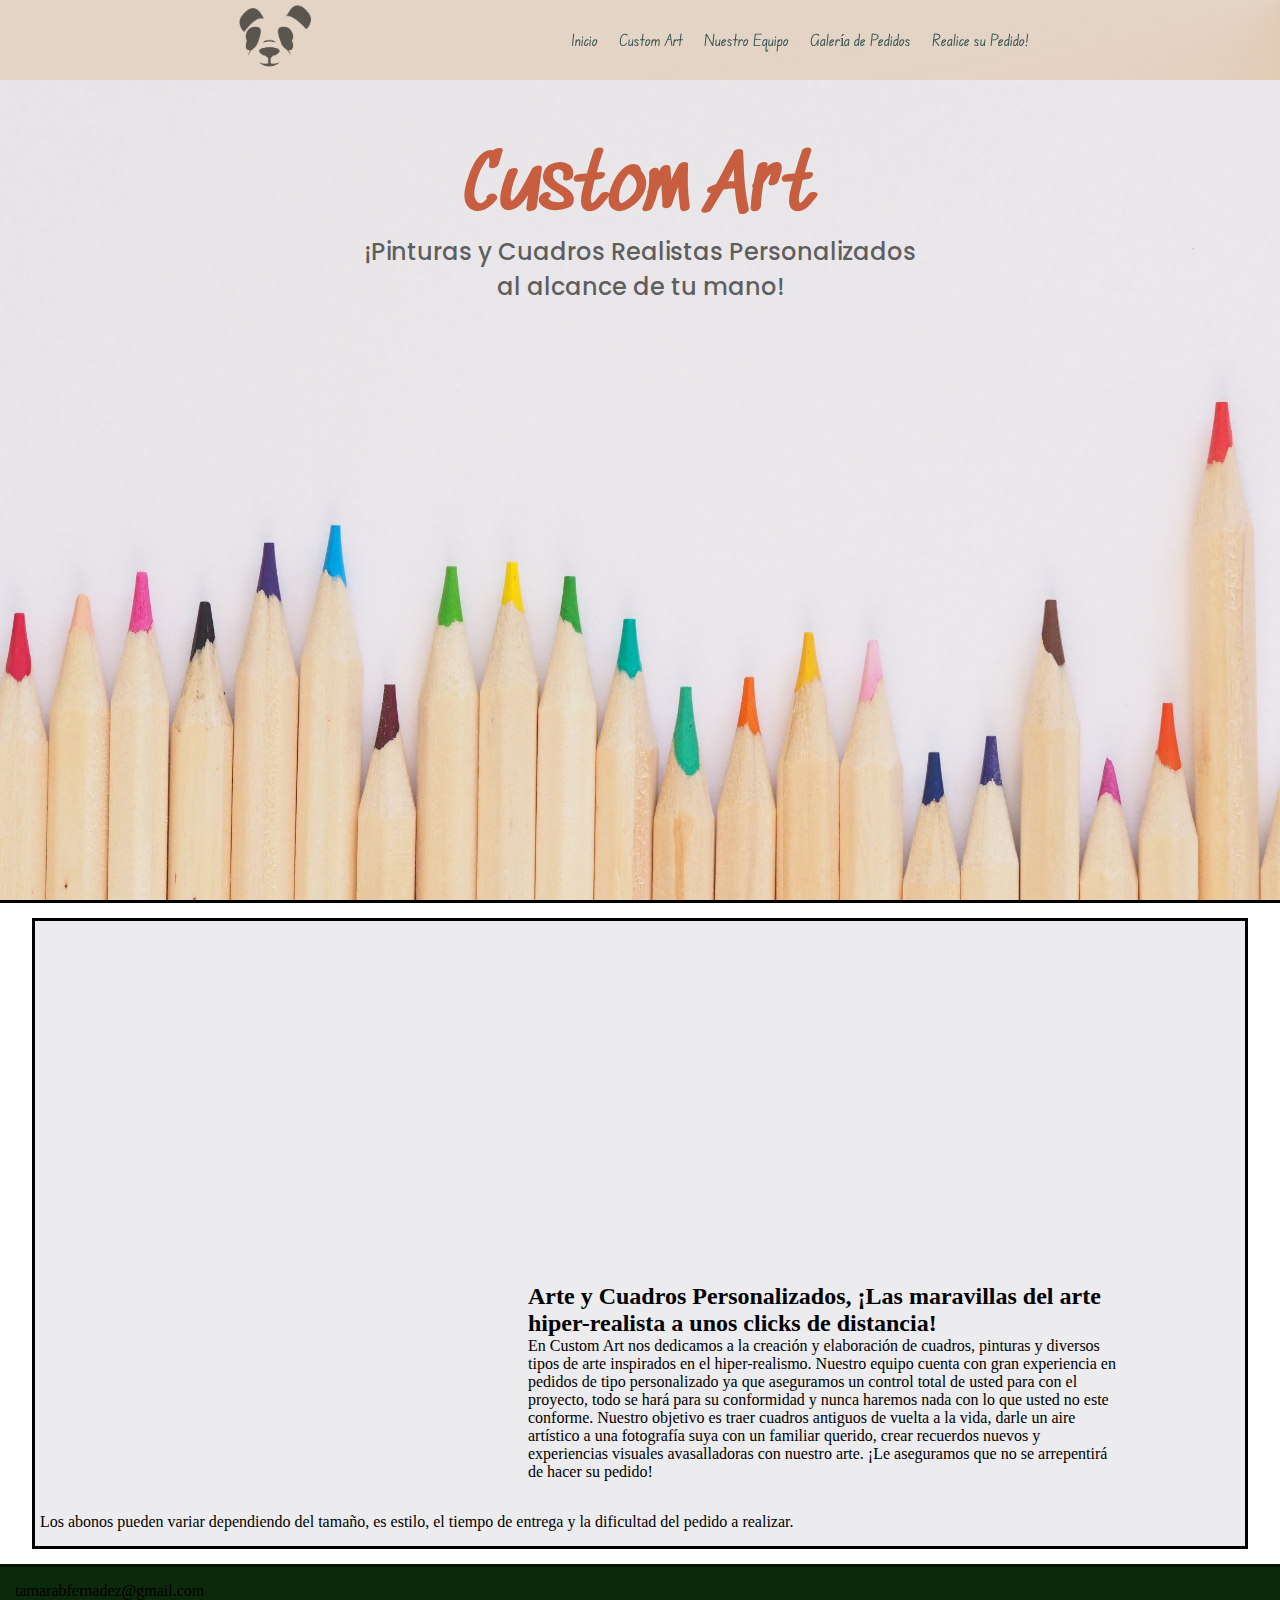
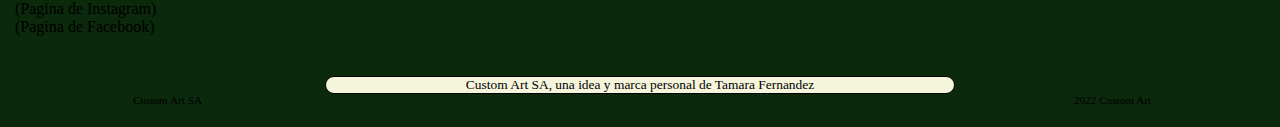
==== index.html @ 666359d5 "lorems reemplazados" ====
<!DOCTYPE html>
<html lang="es">
<head>
    <meta charset="UTF-8">
    <meta http-equiv="X-UA-Compatible" content="IE=edge">
    <meta name="viewport" content="width=device-width, initial-scale=1.0">
    <link href="https://unpkg.com/aos@2.3.1/dist/aos.css" rel="stylesheet">
    <link href="https://cdn.jsdelivr.net/npm/bootstrap@5.2.0/dist/css/bootstrap.min.css" rel="stylesheet" integrity="sha384-gH2yIJqKdNHPEq0n4Mqa/HGKIhSkIHeL5AyhkYV8i59U5AR6csBvApHHNl/vI1Bx" crossorigin="anonymous">
    <link rel="stylesheet" href="./css/style.css">
    <link rel="stylesheet" href="./css/styles.css">
    <link rel="preconnect" href="https://fonts.googleapis.com">
    <link rel="preconnect" href="https://fonts.gstatic.com" crossorigin>
    <link href="https://fonts.googleapis.com/css2?family=Edu+NSW+ACT+Foundation:wght@500;600;700&family=Permanent+Marker&family=Poppins:wght@200;300;400;500;600;700;900&family=Sedgwick+Ave&display=swap" rel="stylesheet">
    <title>Inicio | Custom Art Web</title>
</head>
<body>
    <header>
        <div class="logoHeader ">
            <img src="./img/Logo Custom Art Negro SIN LETRAS.png" alt="Custom Art Logo">       
        </div>
        <nav>
            <div class="navbar">
                <ul class="navbar__list">
                    <li class="navbar__list__item"><a class="navbar__list__item__link" href="./index.html">Inicio</a></li>
                    <li class="navbar__list__item"><a class="navbar__list__item__link" href="./pages/customart.htm">Custom Art</a></li>
                    <li class="navbar__list__item"><a class="navbar__list__item__link" href="./pages/equipo.html">Nuestro Equipo</a></li>
                    <li class="navbar__list__item"><a class="navbar__list__item__link" href="./pages/galeria.html">Galería de Pedidos</a></li>
                    <li class="navbar__list__item"><a class="navbar__list__item__link" href="./pages/pedido.html">Realice su Pedido!</a></li>
                </ul>
            </div>
        </nav>
    </header>
    <main class="container-fluid">
        <section class="seccionprimera row">
            <div class="seccionprimera__divh1 offset-2 col-8">
                <h1>Custom Art</h1>
            </div>
            <div class="seccionprimera__divh2 offset-2 col-8">
                <p>¡Pinturas y Cuadros Realistas Personalizados</p>
                <p class="seccionprimera__divh2__p2">al alcance de tu mano!</p>
            </div>
        </section>
        <section class="seccionsegunda">
            <div class="seccionsegunda__contenedor">
                <div class="seccionsegunda__contenedor__carrousel" data-aos="fade-up"
                data-aos-duration="3000">
                    <img src="./img/Tamara.jpg" alt="Carrusel próximamente">
                </div>
                <div class="seccionsegunda__contenedor__textoImagen">
                    <h2>Arte y Cuadros Personalizados, ¡Las maravillas del arte hiper-realista a unos clicks de distancia!</h2>
                    <p>En Custom Art nos dedicamos a la creación y elaboración de cuadros, pinturas y diversos tipos de arte inspirados en el hiper-realismo. Nuestro equipo cuenta con gran experiencia en pedidos de tipo personalizado ya que aseguramos un control total de usted para con el proyecto, todo se hará para su conformidad y nunca haremos nada con lo que usted no este conforme. Nuestro objetivo es traer cuadros antiguos de vuelta a la vida, darle un aire artístico a una fotografía suya con un familiar querido, crear recuerdos nuevos y experiencias visuales avasalladoras con nuestro arte. ¡Le aseguramos que no se arrepentirá de hacer su pedido!</p>
                </div>
                <div class="seccionsegunda__contenedor__textoinferior">
                    <p>Los abonos pueden variar dependiendo del tamaño, es estilo, el tiempo de entrega y la dificultad del pedido a realizar.</p>
                </div>
            </div>    
            </section>
    </main>
    <footer>
        <div class="redesociales">
            <ul class="redesociales__list">
                <li><a href=""><i></i></a>tamarabfernadez@gmail.com</li>
                <li><a href=""><i></i></a>(Pagina de Instagram)</li>
                <li><a href=""><i></i></a>(Pagina de Facebook)</li>
            </ul>
        </div>
        <div class="derechos">
            <div class="derechos__nombre"> <i></i><p>Custom Art SA</p></div>
            <div class="derechos__año"><p>2022 Custom Art</p></div>
            <div class="derechos__patente"><p>Custom Art SA, una idea y marca personal de Tamara Fernandez</p></div>
        </div>
    </footer>
    <script src="https://unpkg.com/aos@2.3.1/dist/aos.js"></script>
    <script>
        AOS.init();
    </script>
    <script src="https://cdn.jsdelivr.net/npm/bootstrap@5.2.0/dist/js/bootstrap.bundle.min.js" integrity="sha384-A3rJD856KowSb7dwlZdYEkO39Gagi7vIsF0jrRAoQmDKKtQBHUuLZ9AsSv4jD4Xa" crossorigin="anonymous"></script>
</body>
</html>
---- css/style.css ----
*{
    margin: 0px;
    padding-left: 0px;
    box-sizing: border-box;
    list-style: none;
}

.row{
    margin: 0px;
}

/* Propiedades del header */

header{
    position: fixed;
    display: flex;
    justify-content: space-evenly;
    align-items: center;
    top: 0px;
    background: conic-gradient(from 1.571rad at 100% 00%,rgba(217, 179, 132, 0.61),rgb(233, 231, 234));
    height: 70px;
    width: 100vw;
    z-index: 1000;
}

nav{
    height: 90px;
    width: 100vw;
}

.navbar{
    display: flex;
    justify-content: center;
    align-items: center;
    height: 100%;
    width: 100%;
}

.navbar__list{
    display: flex;
    width: 100vw;
    align-items: center;
    justify-content: space-evenly;
    padding-left: 0px;
}

.navbar__list__item{
    text-align: center;
    padding: 1px;
    width: 20%;
}


.navbar__list__item__link{
    text-decoration: none;
    color: darkslategray;
    font-family: 'Edu NSW ACT Foundation', cursive;
    font-size: 0.7rem;
    height: 100%;
    width: 100%;
}

.logoHeader{
    width: 90px;
    height: 70px;
    margin-right: 30px;
    margin-left: 20px;
    margin-top: 10px;
    margin-bottom: 10px;
    display: none;
}


.logoHeader img{
    display: none;
    margin-left: 5%;
    margin-right: 5%;
    width: 90%;
    height: 80%;
    margin-top: 5%;
    margin-bottom: 5%;
    object-fit: contain;
    opacity: 0.6;
}



                                                /* INICIO INDEX */



/* Propiedades del Main */

.container-fluid{
    padding: 0px;
}

.seccionprimera{
    background-image: url(../img/Lapiz.jpg);
    background-size: cover;
    background-attachment: fixed;
    height: 100vh;
    padding-top: 120px;
    align-content: flex-start;
}

.seccionprimera__divh1{
    align-self: flex-start;
    text-align: center;
    font-family: 'Sedgwick Ave', cursive;
    color: rgba(194, 79, 44, 0.9);
    padding-top: 5vh;
}

.seccionprimera__divh1 h1{
    font-size: 2rem;
}

.seccionprimera__divh2{
    text-align: center;
    font-family:'Poppins', sans-serif;
}

.seccionprimera__divh2 p{
    font-size: 0.7rem;
    font-weight: 500;
    color: rgb(0, 0, 0, 0.6);
    margin: 0px;
    align-self: end;
}

.seccionprimera__divh2__p2{
    align-self: start !important;
}

/* aqui termina la seccion de los lapices */

.seccionsegunda{
    display: flex;
    justify-content: center;
    align-items: center;
    height: fit-content;
    background-image: url(../img/fondo_index_segundaseccion.jpg);
    background-size: cover;
    border-top: 3px solid black;
}

.seccionsegunda__contenedor{
    background-color:rgb(233, 231, 234, 0.85);
    border: 3px solid black;
    width: 95%;
    height: 80%;
    margin: 15px;
}

.seccionsegunda__contenedor__carrousel{
    display: inline-block;
    width: 100%;                 
    height: 50%;
    padding: 1%;
    padding-top: 5%;
}

.seccionsegunda__contenedor__carrousel img{
    width: 100%;
    height: 100%;
    object-fit: cover;
}

.seccionsegunda__contenedor__textoImagen{
    display: inline-block;
    width: 100%;
    margin-top: 20px;
    padding: 5px;                           /* texto continuo a la imagen */
}

.seccionsegunda__contenedor__textoImagen p{
    display: inline;
    font-size: 0.8rem;
}

.seccionsegunda__contenedor__textoinferior{
    padding-bottom: 15px;
    padding-left: 5px;
    padding-right: 5px;
    margin-top: 20px;
    font-size: 0.8rem;
}





                                             /* FIN PAGINA DE INDEX */




                                            /* INICIO PAGINA PEDIDOS */

.seccionprimera--pedidos{
    background-image: url(../img/Fondo_contacto.jpg);
    background-position: bottom;
    background-size: cover;
    background-attachment: fixed;
    height: 150vh;
    padding-top: 100px;
    padding-bottom: 100px;
    padding-left: 10px;
    padding-right: 10px;
}

.seccionprimera--pedidos__contenedor{
    background-color: rgb(250, 235, 215, 0.6);
    background-position: bottom;
    border: 2px solid black;
    height: 100%;
    width: 100%;
}

.seccionprimera--pedidos__contenedor__titulo{
    font-size: 15px;
    text-align: center;
}

.seccionprimera--pedidos__contenedor__form{
    grid-area: contenedor;
    justify-self: center;
    flex-direction: column;
    grid-template-rows: 1fr 5fr;
    width: 100%;
    height: 100%;
}

.seccionprimera--pedidos__contenedor__form__formulario{
    justify-content: center;
    align-items: baseline;
    height: 60%;
    font-size: 00.8rem;
    border-top: 1px solid black;
}

.seccionprimera--pedidos__contenedor__form__parrafo{
    margin-top: 1%;
    height: 40%;
    padding: 5px;
    align-self: center;
    font-size: 0.8rem;
}

.leyend__formulario{
    padding: 5px;
    height: 40px;
    display: flex;
    flex-direction: column;
}

.leyend__formulario legend{
    margin-bottom: 5px;
    font-weight: 900;
    font-size: 12px;
}

.formulario{
    padding: 5px;
    display: flex;
    flex-wrap: wrap;
    flex-direction: column;
    justify-content: center;
    align-items: center;
}

label+input:focus{
    background-color: rgb(230, 175, 252);
}

label+textarea:focus{
    background-color: rgb(230, 175, 252);
}

.submit_boton{
    margin: 15px;
    color: black;
    background-color: rgb(230, 175, 252);
    font-family:'Sedgwick Ave', cursive;
}

.submit_boton:hover{
    background-color: rgb(209, 122, 212);
    transition-property: background-color;
    transition-duration: 0.3s;
}


                                            /* FIN DE PEDIDOS */

                                            /* INICIO CUSTOM ART */

.titulo__customart{
    margin-top: 100px;
    font-family: 'Sedgwick Ave', cursive;
    color: rgba(194, 79, 44, 0.9);
    padding: 7px;
    background-image: conic-gradient(from 1.571rad at 100% 00%,rgba(217, 179, 132, 0.7),rgb(233, 231, 234));
    border-radius: 20px;
    font-size: 30px;
    text-align: center;
    font-weight: 700;
}

.main__customart{
    background-image: url(../img/Fondocustomart.jpg);
    background-attachment: fixed;
    background-size: cover;
    background-position: center;
    display: flex;
    flex-direction: column;
    align-items: center;
    padding: 0px;
}

.carouselclasepropia{
    display: block;
    margin-top: 30px;
    margin-bottom: 30px;
    background-image: conic-gradient(from 1.571rad at 100% 00%,rgba(217, 179, 132),rgb(233, 231, 234));
}

.carousel{
    width: 100%;
    height: 100%;
}

.carousel-item{
    width: 100%;
    height: 100%;
}

.carousel-inner{
    width: 100%;
    height: 100%;
}

.imagen-carousel{
    width: 100%;
    height: 100%;
    object-fit: cover;
}

.carousel-caption{
    font-weight: 650;
    background-color: rgba(104, 73, 27, 0.6);
    border-radius: 60px;
    color: rgb(217, 179, 132);
}

.customart__textoinferior{
    height: 50vh;
    padding: 5px;
    font-size: 0.8rem;
    text-align: center;
    display: flex;
    align-items: center;
    justify-content: center;
    background-image: conic-gradient(from 1.571rad at 100% 00%,rgba(217, 179, 132),rgb(233, 231, 234));
    font-family:'Poppins', sans-serif;
    font-weight: 600;
}


                                            /* FIN DE CUSTOMART */

                                            /* INICIO NUESTRO EQUIPO */

.mainequipo{
    margin-top: 100px;
    display: flex;
    flex-direction: column;
    align-items: center;
    padding-bottom: 40px;
}

.tituloequipo{
    font-size: 1.5rem;
    padding: 7px;
    margin-bottom: 20px;
    text-align: center;
    font-family: 'Sedgwick Ave', cursive;
    color: rgba(194, 79, 44, 0.9);
    border-radius: 20px;
    font-weight: 700;
    background-image: conic-gradient(from 1.571rad at 100% 00%,rgba(217, 179, 132, 0.7),rgb(233, 231, 234));
}

.sectionequipo{
    padding-bottom: 50px;
    padding-top: 50px;
}

.sectionequipo__divtexto{
    text-align: center;
}

.sectionequipo__imagen img{
    width: 100%;
    height: 100%;
    object-fit: contain;
    padding: 5px;
}




                                        /* FIN DE NUESTRO EQUIPO */

                                            /* INICIO GALERIA */



.sectiontitulogaleria{
    padding-top: 100px;
    height: 100vh;
    background-image: url(../img/Fondo_galeria.jpg);
    background-size: cover;
    background-position: bottom;
    background-attachment: fixed;
}

.sectiontitulogaleria__img{
    opacity: 0.4;
}

.row{
    margin: 0px;
}

.sectiontitulogaleria__img img{
    width: 100%;
    height: 90%;
}

.sectiontitulogaleria__h1{
    font-family: 'Sedgwick Ave', cursive;
    color: rgba(194, 79, 44, 0.9);
    padding: 7px;
    background-image: conic-gradient(from 1.571rad at 100% 00%,rgba(217, 179, 132, 0.7),rgb(233, 231, 234));
    border-radius: 20px;
    font-size: 30px;
    font-weight: 700;
    justify-self: center;
    align-self: center;
    padding: 10px;
    text-align:center;
}

.sectiongaleria{
    background-color: aqua;
    display: flex;
    align-items: center;
    height: 900px;
    border-top: 3px solid rgb(236, 253, 176);
    padding-top: 30px;
    padding-bottom: 30px;
}

.sectiongaleria__imagenes{
    display: flex;
    justify-content: center;
    align-items: center;
    height: 100%;
    width: 100%;
}

.sectiongaleria__imagenes__div{
    display: flex;
    flex-wrap: wrap;
    align-items: center;
    justify-content: space-evenly;
}

.carousel-item.active{
    display: flex;
}

.sectiongaleria__imagenes__item{
    height: 200px;
    width: 300px;
    border: 3px solid black;
}




/* Propiedades del footer */

footer{
    border-top: 3px solid rgb(6, 22, 3);
    background-color: rgb(11, 41, 11);
    display: flex;
    flex-direction: column;
    justify-content: center;
    align-items: center;
    align-content: space-around;
}

.redesociales{
    align-self: flex-start;
    padding: 10px;
    margin: 5px;
}

.redesociales__list{
    display: flex;
    flex-direction: column;
    justify-content: space-evenly;
    align-items: flex-start;
    list-style: none;
}

.derechos{
    display: flex;
    flex-wrap: wrap;
    justify-content: space-evenly;
    align-items: baseline;
    font-size: 0.7rem;
    width: 100%;
    padding: 10px;
    margin: 5px;
}

.derechos__año{
    margin-left: 120px;
}

.derechos__patente{
    margin-top: 10px;
}


@media (min-width: 480px) {

    /* HEADER */

    header{
        height: 80px;
    }

    nav{
        height: 80px;
    }

    .navbar{
        height: 80px;
    }

    .navbar__list__item{
        width: auto;
    }

    .logoHeader img{
        display: inline-block;
    }

   /* INDEX */

   .seccionprimera__divh1 h1{
    font-size: 2.5rem;
}
.seccionsegunda{
    height: fit-content;
}

    /* INICIO SECCION DE CONTACTO */

    .seccionprimera--pedidos__contenedor__form__parrafo{
        font-size: 1rem;
    }

    .seccionprimera--pedidos__contenedor__form__formulario{
        align-content: center;
    }

    .leyend__formulario{
        margin: 0px;
        height: 100px;
    }

    .formulario{
        height: 60%;
        justify-content: stretch;
        align-items: stretch;
        font-family:'Sedgwick Ave', cursive;
    }


    /* CUSTOM ART */

    .carouselclasepropia{
        display: block;
        padding: 30px;
    }

    .customart__textoinferior{
        height: 50vh;
    }

    /* NUESTRO EQUIPO */

    .sectionequipo__divtexto__titulo{
        font-size: 1rem;
    }

    .sectionequipo__divtexto__texto{
        align-self: center;
        font-size: 1rem;
    }

    /* FOOTER */

    .derechos{
        display: grid;
        grid-template-areas: 
        ". patente patente ."
        "nombre . . año"
        ;
        grid-template-columns: 1fr 1fr 1fr 1fr;
        grid-template-rows: 0.5fr 1fr;
        padding-bottom: 0px;
    }

    .derechos__año{
        grid-area: año;
        margin: 0px;
        text-align: center;
    }

    .derechos__patente{
        border-top: 1px solid black;
        border-left: 1px solid black;
        border-right: 1px solid black;
        border-bottom: 1px solid black;
        border-radius: 15px;
        grid-area: patente;
        text-align: center;
        background-color: beige;
        font-size: larger;
    }

    .derechos__nombre{
        grid-area: nombre;
        text-align: center;
    }

    /* SECCION GALERIA */

}

@media (min-width: 600px) and (max-width: 767px){
    
    /* SECCION PEDIDOS */
    
    .seccionprimera--pedidos{
        padding-top: 20px;
    }

}

@media (min-width:768px) {

    /* HEADER */

    .navbar__list__item__link{
        font-size: 1.3rem;
    }

    /* INDEX */

    /* SECCION PRIMERA */

    .seccionprimera__divh1 h1{
        font-size: 3.5rem;
    }

    .seccionprimera{
        padding-top: 100px;
    }

    .seccionprimera__divh1{
        font-size: 3.5rem;
    }

    .seccionprimera__divh2{
        padding-top: 25pxd;
    }

    .seccionprimera__divh2 p{
        font-size: 1.5rem;
    }

    /* SECCION SEGUNDA */

    .seccionsegunda__contenedor__carrousel{
        width: 40%;                 
        height: 85%;
        padding: 1%;
        padding-top: 1%;
    }
    
    .seccionsegunda__contenedor__textoImagen{
        display: inline-block;
        width: 50%;                         /* texto continuo a la imagen */
    }
    
    .seccionsegunda__contenedor__textoImagen p{
        font-size: 1rem;
    }
    
    .seccionsegunda__contenedor__textoinferior{
        font-size: 1rem;
    }

    /* CUSTOM ART */

    .customart__textoinferior{
        height: 30vh;
        font-size: 1rem;
        display: flex;
        align-items: center;
        justify-content: center;
    }

    /* SECCION GALERIA */



    .sectiontitulogaleria__h1{
        font-size: 35px;
    }

    .sectiontitulogaleria__img{
        height: 90%;
    }

    .sectiongaleria__imagenes__div{
        justify-content: center;
    }

    .sectiongaleria__imagenes__item{
        width: 40%;
        height: 200px;
        margin: 5px;   /*soy consciente de los diferentes tamaños de las imagenes entre si, esas son las imagenes que tenia en el momento y no seran las definitivas*/
    }

    .sectiongaleria__imagenes__item:hover{
        transform: scale(1.4);
        transition-duration: 1s;
        transition-property: transform;
    }

    .sectiongaleria{
        height: 95vh;
    }
}

@media (min-width:1024px) {
    /* HEADER */

    header{
        display: grid;
        grid-template-columns: 1fr 3fr;
    }

    .logoHeader{
        display: flex;
        height: 80px;
        margin: 0px;
        justify-self: end;
    }
    

    nav{
        height: 80px;
        width: 100%;
        display: flex;
        justify-content: center;
    }
    
    .navbar{
        display: flex;
        justify-content: center;
        align-items: center;
        height: 100%;
        width: 50%;
    }
    
    .navbar__list{
        display: flex;
        width: 100%;
        align-items: center;
        justify-content: space-around;
    }
    
    .navbar__list__item{
        text-align: center;
        padding: 3px;
    }
    
    
    .navbar__list__item__link{
        font-size: 1rem;
    }

    .navbar__list__item__link:hover{
        transition-duration: 0.3s;
        transition-property: color;
        color: rgb(217, 179, 132);
    }

    /* INDEX */

    /* PRIMERA SECCION */

    .seccionprimera__divh1 h1{
        font-size: 4.5rem;
    }

    .seccionprimera{
        background-size: 100% 100%;
    }

    /* SEGUNDA SECCION */
    
    .seccionsegunda__contenedor__carrousel{
        width: 40%;                 
        height: 85%;
        padding: 1%;
        padding-top: 1%;
    }
    
    .seccionsegunda__contenedor__textoImagen{
        display: inline-block;
        width: 50%;                         /* texto continuo a la imagen */
    }
    
    .seccionsegunda__contenedor__textoImagen p{
        display: inline;
        font-size: 1rem;
    }
    
    .seccionsegunda__contenedor__textoinferior{
        font-size: 1rem;
    }

    /* SECCION PEDIDOS */

    .seccionprimera--pedidos{
        height: 100%;
    }

    .seccionprimera--pedidos__contenedor{
        height: 80%;
    }
    
    .seccionprimera--pedidos__contenedor__titulo{
        justify-self: center;
        align-self: center;
        font-size: 1rem;
    }
    
    .seccionprimera--pedidos__contenedor__form{
        display: flex;
        flex-direction: row;
        width: 99%;
        height: 100%;
    }
    
    .seccionprimera--pedidos__contenedor__form__formulario{
        border-left: 2px solid black;
        border-top: none;
        padding-left: 10%;
        width: 70%;
        height: 100%;
    }
    
    .seccionprimera--pedidos__contenedor__form__parrafo{
        width: 30%;
        height: 50%;
        padding: 5px;
        align-self: center;
        font-size: 1rem;
    }
    
    .leyend__formulario{
        grid-area: legend;
        padding: 5px;
        height: 60px;
    }

    .leyend__formulario legend{
        font-size: 1rem;
    }

    .leyend__formulario p{
        padding-left: 0px;
        padding-right: 0px;
        font-size: 1rem;
    }
    
    .formulario{
        padding: 5px;
        font-size: 1rem;
        grid-area: form;
    }

    /* CUSTOM ART */

    .titulo__customart{
        font-size: 35px;
    }

    .imagen-carousel{
        width: 80%;
        margin-left: 10%;
    }
    

    .carouselclasepropia{
        height: 100vh;
    }
    
    /* NUESTRO EQUIPO */
    
    .tituloequipo{
        padding: 10px;
        font-size: 2rem;
    }
    
    .sectionequipo{
        display: flex;
        flex-direction: row;
        flex-wrap: nowrap;
    }

    /* SECCION GALERIA */

    .sectiontitulogaleria{
        grid-template-rows: 20vh 70vh;
        grid-template-columns: 40vw 20vw 40vw;
    }

    .sectiongaleria__imagenes__item{
            height: 250px;
            width: 450px;
            margin: 5px;
    }

    .sectiongaleria__imagenes__item:hover{
        transform: scale(1.2);
    }

    .sectiongaleria{
        height: 100vh;
    }

}

@media (min-width:1300px){

    .sectiongaleria__imagenes__item{
        height: 350px;
        width: 550px;
        margin: 10px;
}

.sectiongaleria{
    height: 150vh;
}

}
---- css/styles.css ----
@charset "UTF-8";
/*general*/
/*colores*/
/*contacto*/
/*colores*/
/*galeria*/
/*colores*/
* {
  margin: 0px;
  padding-left: 0px;
  box-sizing: border-box;
  list-style: none;
}

.row {
  margin: 0px;
}

footer {
  border-top: 3px solid rgb(6, 22, 3);
  background-color: rgb(11, 41, 11);
  display: flex;
  flex-direction: column;
  justify-content: center;
  align-items: center;
  align-content: space-around;
}
footer .redesociales {
  align-self: flex-start;
  padding: 10px;
  margin: 5px;
}
footer .redesociales__list {
  display: flex;
  flex-direction: column;
  justify-content: space-evenly;
  align-items: flex-start;
  list-style: none;
}
footer .derechos {
  display: flex;
  flex-wrap: wrap;
  justify-content: space-evenly;
  align-items: baseline;
  font-size: 0.7rem;
  width: 100%;
  padding: 10px;
  margin: 5px;
}
@media (min-width: 480px) {
  footer .derechos {
    display: grid;
    grid-template-areas: ". patente patente ." "nombre . . año";
    grid-template-columns: 1fr 1fr 1fr 1fr;
    grid-template-rows: 0.5fr 1fr;
    padding-bottom: 0px;
  }
}
footer .derechos__año {
  margin-left: 120px;
}
@media (min-width: 480px) {
  footer .derechos__año {
    grid-area: año;
    margin: 0px;
    text-align: center;
  }
}
footer .derechos__patente {
  margin-top: 10px;
}
@media (min-width: 480px) {
  footer .derechos__patente {
    border-top: 1px solid black;
    border-left: 1px solid black;
    border-right: 1px solid black;
    border-bottom: 1px solid black;
    border-radius: 15px;
    grid-area: patente;
    text-align: center;
    background-color: beige;
    font-size: larger;
  }
}
@media (min-width: 480px) {
  footer .derechos__nombre {
    grid-area: nombre;
    text-align: center;
  }
}

header {
  position: fixed;
  display: flex;
  justify-content: space-evenly;
  align-items: center;
  top: 0px;
  background: conic-gradient(from 1.571rad at 100% 0%, rgba(217, 179, 132, 0.7), rgb(233, 231, 234));
  height: 70px;
  width: 100vw;
  z-index: 1000;
}
@media (min-width: 480px) {
  header {
    height: 80px;
  }
}
@media (min-width: 1024px) {
  header {
    display: grid;
    grid-template-columns: 1fr 3fr;
  }
}
header .logoHeader {
  width: 90px;
  height: 70px;
  margin-right: 30px;
  margin-left: 20px;
  margin-top: 10px;
  margin-bottom: 10px;
  display: none;
}
@media (min-width: 1024px) {
  header .logoHeader {
    display: flex;
    height: 80px;
    margin: 0px;
    justify-self: end;
  }
}
header .logoHeader img {
  display: none;
  margin-left: 5%;
  margin-right: 5%;
  width: 90%;
  height: 80%;
  margin-top: 5%;
  margin-bottom: 5%;
  object-fit: contain;
  opacity: 0.6;
}
@media (min-width: 480px) {
  header .logoHeader img {
    display: inline-block;
  }
}
header nav {
  height: 90px;
  width: 100vw;
}
@media (min-width: 480px) {
  header nav {
    height: 80px;
  }
}
@media (min-width: 1024px) {
  header nav {
    height: 80px;
    width: 100%;
    display: flex;
    justify-content: center;
  }
}
header nav .navbar {
  display: flex;
  justify-content: center;
  align-items: center;
  height: 100%;
  width: 100%;
}
@media (min-width: 480px) {
  header nav .navbar {
    height: 80px;
  }
}
@media (min-width: 1024px) {
  header nav .navbar {
    display: flex;
    justify-content: center;
    align-items: center;
    height: 100%;
    width: 50%;
  }
}
header nav .navbar__list {
  display: flex;
  width: 100vw;
  align-items: center;
  justify-content: space-evenly;
  padding-left: 0px;
}
@media (min-width: 1024px) {
  header nav .navbar__list {
    display: flex;
    width: 100%;
    align-items: center;
    justify-content: space-around;
  }
}
header nav .navbar__list__item {
  text-align: center;
  padding: 1px;
  width: 20%;
}
@media (min-width: 480px) {
  header nav .navbar__list__item {
    width: auto;
  }
}
@media (min-width: 1024px) {
  header nav .navbar__list__item {
    text-align: center;
    padding: 3px;
  }
}
header nav .navbar__list__item__link {
  text-decoration: none;
  color: darkslategray;
  font-family: "Edu NSW ACT Foundation", cursive;
  font-size: 0.7rem;
  height: 100%;
  width: 100%;
}
@media (min-width: 768px) {
  header nav .navbar__list__item__link {
    font-size: 1rem;
  }
}
@media (min-width: 1024px) {
  header nav .navbar__list__item__link {
    font-size: 1rem;
  }
}
@media (min-width: 1024px) {
  header nav .navbar__list__item__link:hover {
    transition-duration: 0.3s;
    transition-property: color;
    color: rgb(217, 179, 132);
  }
}

.seccionprimera--pedidos {
  background-image: url(../img/Fondo_contacto.jpg);
  background-position: bottom;
  background-size: cover;
  background-attachment: fixed;
  height: 150vh;
  padding-top: 100px;
  padding-bottom: 100px;
  padding-left: 10px;
  padding-right: 10px;
}
@media (min-width: 600px) and (max-width: 767px) {
  .seccionprimera--pedidos {
    margin-top: 20px;
  }
}
@media (min-width: 1024px) {
  .seccionprimera--pedidos {
    height: 100%;
  }
}
.seccionprimera--pedidos__contenedor {
  background-color: rgba(250, 235, 215, 0.6);
  background-position: bottom;
  border: 2px solid black;
  height: 100%;
  width: 100%;
}
@media (min-width: 1024px) {
  .seccionprimera--pedidos__contenedor {
    height: 80%;
  }
}
@media (min-width: 480px) {
  .seccionprimera--pedidos__contenedor {
    height: auto;
  }
}
@media (min-width: 768px) {
  .seccionprimera--pedidos__contenedor {
    height: 100%;
  }
}
.seccionprimera--pedidos__contenedor__titulo {
  font-size: 15px;
  text-align: center;
  color: rgba(194, 79, 44, 0.9);
}
@media (min-width: 1024px) {
  .seccionprimera--pedidos__contenedor__titulo {
    justify-self: center;
    align-self: center;
    font-size: 1rem;
  }
}
.seccionprimera--pedidos__contenedor__form {
  grid-area: contenedor;
  justify-self: center;
  flex-direction: column;
  grid-template-rows: 1fr 5fr;
  width: 100%;
  height: 100%;
}
@media (min-width: 1024px) {
  .seccionprimera--pedidos__contenedor__form {
    display: flex;
    flex-direction: row;
    width: 99%;
    height: 100%;
  }
}
.seccionprimera--pedidos__contenedor__form__formulario {
  justify-content: center;
  align-items: baseline;
  height: 60%;
  font-size: 0.8rem;
  border-top: 1px solid black;
}
@media (min-width: 480px) {
  .seccionprimera--pedidos__contenedor__form__formulario {
    align-content: center;
  }
}
@media (min-width: 768px) {
  .seccionprimera--pedidos__contenedor__form__formulario {
    height: auto;
  }
}
@media (min-width: 1024px) {
  .seccionprimera--pedidos__contenedor__form__formulario {
    border-left: 2px solid black;
    border-top: none;
    padding-left: 10%;
    width: 70%;
    height: 100%;
  }
}
.seccionprimera--pedidos__contenedor__form__formulario .leyend__formulario {
  padding: 5px;
  height: 40px;
  display: flex;
  flex-direction: column;
}
@media (min-width: 480px) {
  .seccionprimera--pedidos__contenedor__form__formulario .leyend__formulario {
    margin: 0px;
    height: 100px;
  }
}
@media (min-width: 1024px) {
  .seccionprimera--pedidos__contenedor__form__formulario .leyend__formulario {
    grid-area: legend;
    padding: 5px;
    height: 60px;
  }
}
@media (min-width: 1024px) {
  .seccionprimera--pedidos__contenedor__form__formulario .leyend__formulario p {
    padding-left: 0px;
    padding-right: 0px;
    font-size: 1rem;
  }
}
.seccionprimera--pedidos__contenedor__form__formulario .leyend__formulario legend {
  margin-bottom: 5px;
  font-weight: 900;
  font-size: 12px;
}
@media (min-width: 1024px) {
  .seccionprimera--pedidos__contenedor__form__formulario .leyend__formulario legend {
    font-size: 1rem;
  }
}
.seccionprimera--pedidos__contenedor__form__formulario .formulario {
  padding: 5px;
  display: flex;
  flex-wrap: wrap;
  flex-direction: column;
  justify-content: center;
  align-items: center;
}
@media (min-width: 480px) {
  .seccionprimera--pedidos__contenedor__form__formulario .formulario {
    height: 60%;
    justify-content: stretch;
    align-items: stretch;
    font-family: "Sedgwick Ave", cursive;
  }
}
@media (min-width: 1024px) {
  .seccionprimera--pedidos__contenedor__form__formulario .formulario {
    padding: 5px;
    font-size: 1rem;
    grid-area: form;
  }
}
.seccionprimera--pedidos__contenedor__form__formulario .formulario label + input:focus {
  background-color: rgb(230, 175, 252);
}
.seccionprimera--pedidos__contenedor__form__formulario .formulario label + textarea:focus {
  background-color: rgb(230, 175, 252);
}
.seccionprimera--pedidos__contenedor__form__formulario .formulario .submit_boton {
  margin: 15px;
  color: black;
  background-color: rgb(230, 175, 252);
  font-family: "Sedgwick Ave", cursive;
}
.seccionprimera--pedidos__contenedor__form__formulario .formulario .submit_boton:hover {
  background-color: rgb(209, 122, 212);
  transition-property: background-color;
  transition-duration: 0.3s;
}
.seccionprimera--pedidos__contenedor__form__parrafo {
  margin-top: 1%;
  height: 40%;
  padding: 5px;
  align-self: center;
  font-size: 0.8rem;
}
@media (min-width: 480px) {
  .seccionprimera--pedidos__contenedor__form__parrafo {
    font-size: 1rem;
  }
}
@media (min-width: 768px) {
  .seccionprimera--pedidos__contenedor__form__parrafo {
    height: 25%;
  }
}
@media (min-width: 1024px) {
  .seccionprimera--pedidos__contenedor__form__parrafo {
    width: 30%;
    height: 50%;
    padding: 5px;
    align-self: center;
    font-size: 1rem;
  }
}

.sectiontitulogaleria {
  padding-top: 100px;
  height: 100vh;
  background-image: url(../img/Fondo_galeria.jpg);
  background-size: cover;
  background-position: bottom;
  background-attachment: fixed;
}
@media (min-width: 480px) {
  .sectiontitulogaleria {
    height: 130vh;
  }
}
.sectiontitulogaleria__img {
  opacity: 0.4;
}
@media (min-width: 768px) {
  .sectiontitulogaleria__img {
    height: 90%;
  }
}
.sectiontitulogaleria__img img {
  width: 100%;
  height: 90%;
}
.sectiontitulogaleria__h1 {
  font-family: "Sedgwick Ave", cursive;
  color: rgba(194, 79, 44, 0.9);
  padding: 7px;
  background-image: conic-gradient(from 1.571rad at 100% 0%, rgba(217, 179, 132, 0.7), rgb(233, 231, 234));
  border-radius: 20px;
  font-size: 30px;
  font-weight: 700;
  justify-self: center;
  align-self: center;
  padding: 10px;
  text-align: center;
}
@media (min-width: 768px) {
  .sectiontitulogaleria__h1 {
    font-size: 35px;
  }
}

.sectiongaleria {
  background-color: aqua;
  display: flex;
  align-items: center;
  height: 900px;
  border-top: 3px solid rgb(236, 253, 176);
  padding-top: 30px;
  padding-bottom: 30px;
}
@media (min-width: 768px) {
  .sectiongaleria {
    height: 120vh;
  }
}
@media (min-width: 1024px) {
  .sectiongaleria {
    height: 130vh;
  }
}
@media (min-width: 1300px) {
  .sectiongaleria {
    height: 150vh;
  }
}
@media (min-width: 1024px) {
  .sectiongaleria .carousel {
    height: 100%;
    display: flex;
    justify-content: center;
    align-items: center;
  }
}
@media (min-width: 1024px) {
  .sectiongaleria .carousel-inner {
    height: 90%;
  }
}
.sectiongaleria .carousel .sectiongaleria__imagenes__div {
  display: flex;
  flex-wrap: wrap;
  align-items: center;
  justify-content: space-evenly;
}
@media (min-width: 768px) {
  .sectiongaleria .carousel .sectiongaleria__imagenes__div {
    justify-content: center;
  }
}
@media (min-width: 1024px) {
  .sectiongaleria .carousel .sectiongaleria__imagenes__div {
    height: 100%;
  }
}
.sectiongaleria .carousel .sectiongaleria__imagenes__div__item {
  height: 200px;
  width: 300px;
  border: 3px solid rgb(236, 253, 176);
}
@media (min-width: 768px) {
  .sectiongaleria .carousel .sectiongaleria__imagenes__div__item:hover {
    transform: scale(1.4);
    transition-duration: 1s;
    transition-property: transform;
  }
}
@media (min-width: 1024px) {
  .sectiongaleria .carousel .sectiongaleria__imagenes__div__item:hover {
    transform: scale(1.2);
  }
}
@media (min-width: 768px) {
  .sectiongaleria .carousel .sectiongaleria__imagenes__div__item {
    width: 40%;
    height: 200px;
    margin: 5px;
  }
}
@media (min-width: 1024px) {
  .sectiongaleria .carousel .sectiongaleria__imagenes__div__item {
    height: 250px;
    width: 450px;
    margin: 5px;
  }
}
@media (min-width: 1300px) {
  .sectiongaleria .carousel .sectiongaleria__imagenes__div__item {
    height: 350px;
    width: 550px;
    margin: 10px;
  }
}
.sectiongaleria .carousel-item.active {
  display: flex;
}

/*# sourceMappingURL=styles.css.map */
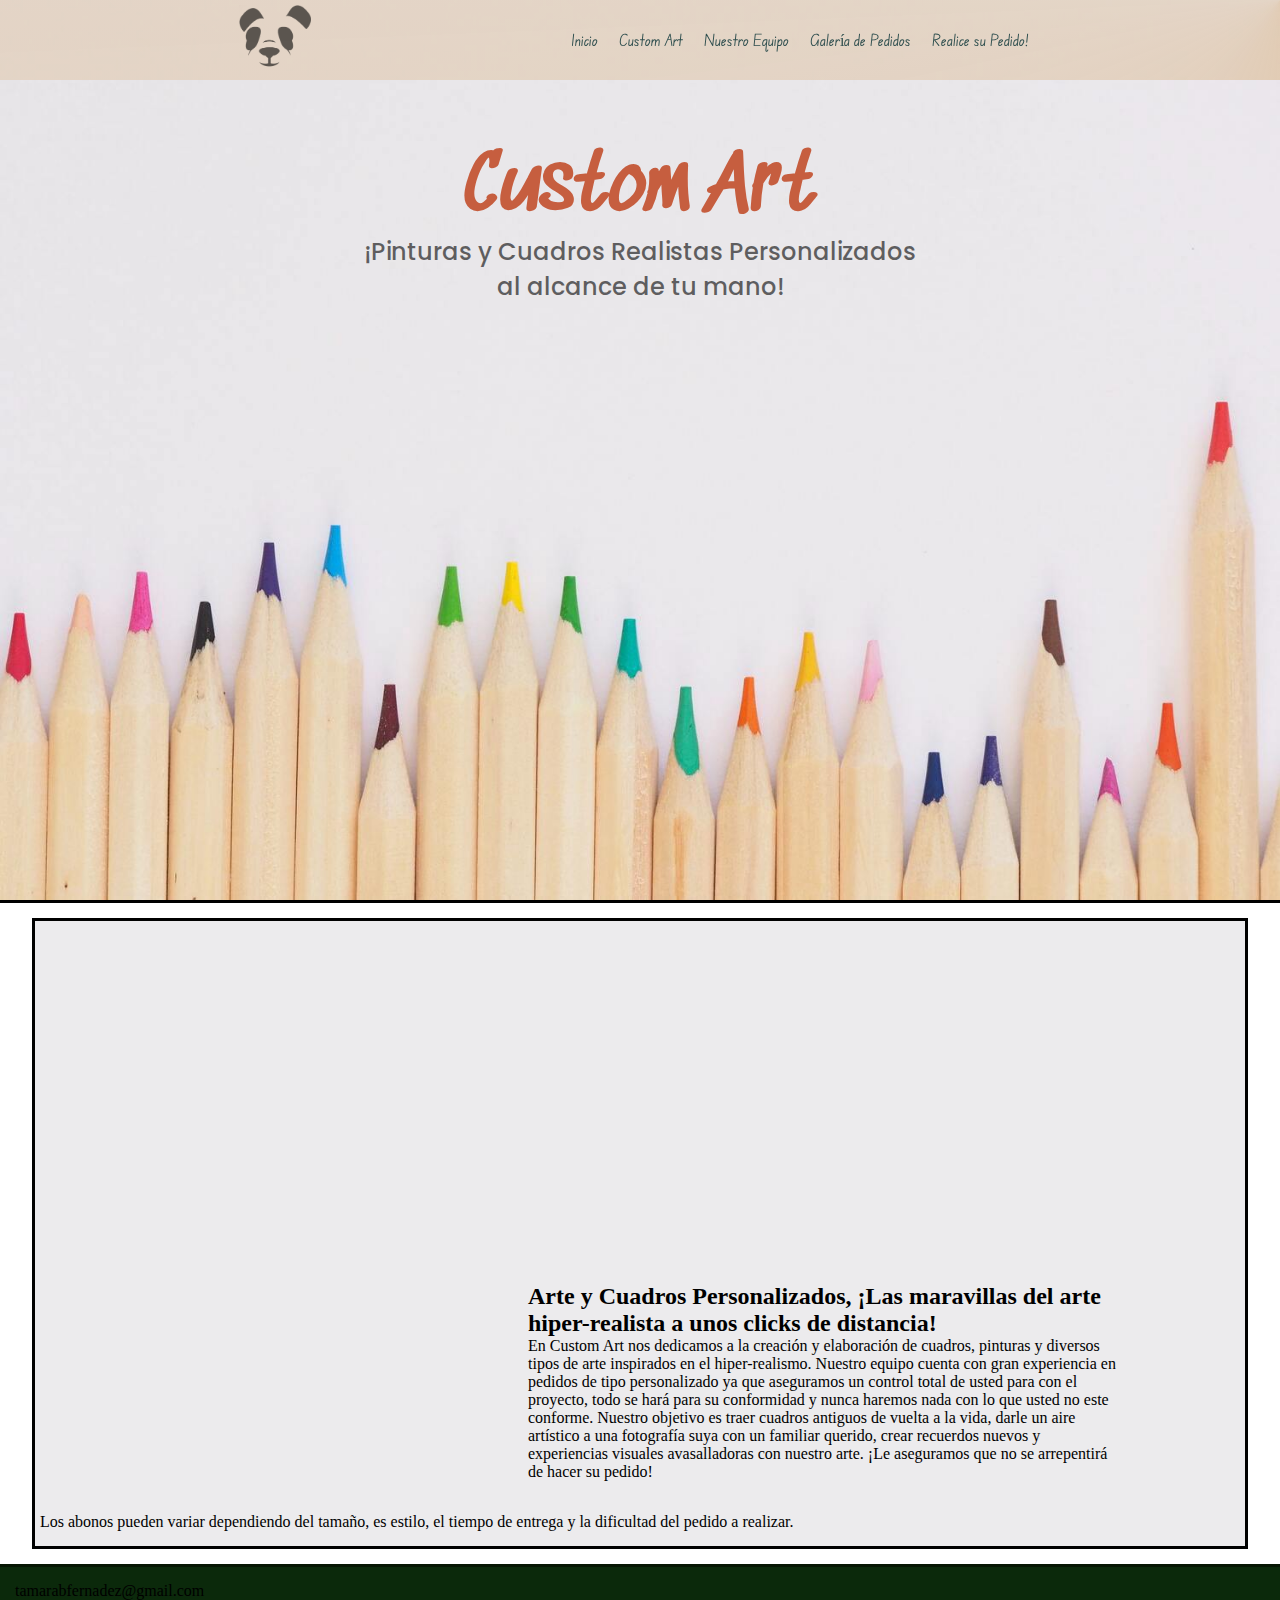
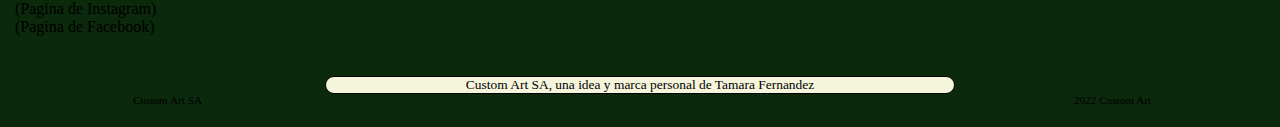
==== commit bc78e99f: "desafio cumplido, no pasado todo a sass" ====
--- a/index.html
+++ b/index.html
@@ -4,6 +4,7 @@
     <meta charset="UTF-8">
     <meta http-equiv="X-UA-Compatible" content="IE=edge">
     <meta name="viewport" content="width=device-width, initial-scale=1.0">
+    <meta name="description" content="Bienvenido a Custom Art. Somos un servicio de creación de arte, pinturas y cuadros hiper-realistas totalmente personalizados. ¡Tomamos lo que usted nos da y lo transformamos en arte realista!">
     <link href="https://unpkg.com/aos@2.3.1/dist/aos.css" rel="stylesheet">
     <link href="https://cdn.jsdelivr.net/npm/bootstrap@5.2.0/dist/css/bootstrap.min.css" rel="stylesheet" integrity="sha384-gH2yIJqKdNHPEq0n4Mqa/HGKIhSkIHeL5AyhkYV8i59U5AR6csBvApHHNl/vI1Bx" crossorigin="anonymous">
     <link rel="stylesheet" href="./css/style.css">
--- a/css/styles.css
+++ b/css/styles.css
@@ -16,6 +16,16 @@
   margin: 0px;
 }
 
+.sectiontitulogaleria__h1, .seccionprimera--pedidos__contenedor__titulo {
+  font-family: "Sedgwick Ave";
+  color: rgba(194, 79, 44, 0.9);
+  padding: 10px;
+  text-align: center;
+  justify-self: center;
+  align-self: center;
+  font-size: 30px;
+}
+
 footer {
   border-top: 3px solid rgb(6, 22, 3);
   background-color: rgb(11, 41, 11);
@@ -216,7 +226,7 @@
 header nav .navbar__list__item__link {
   text-decoration: none;
   color: darkslategray;
-  font-family: "Edu NSW ACT Foundation", cursive;
+  font-family: "Edu NSW ACT Foundation";
   font-size: 0.7rem;
   height: 100%;
   width: 100%;
@@ -264,7 +274,7 @@
   background-color: rgba(250, 235, 215, 0.6);
   background-position: bottom;
   border: 2px solid black;
-  height: 100%;
+  height: 115%;
   width: 100%;
 }
 @media (min-width: 1024px) {
@@ -283,9 +293,7 @@
   }
 }
 .seccionprimera--pedidos__contenedor__titulo {
-  font-size: 15px;
-  text-align: center;
-  color: rgba(194, 79, 44, 0.9);
+  overflow: hidden;
 }
 @media (min-width: 1024px) {
   .seccionprimera--pedidos__contenedor__titulo {
@@ -355,6 +363,9 @@
     height: 60px;
   }
 }
+.seccionprimera--pedidos__contenedor__form__formulario .leyend__formulario p {
+  font-family: "Poppins";
+}
 @media (min-width: 1024px) {
   .seccionprimera--pedidos__contenedor__form__formulario .leyend__formulario p {
     padding-left: 0px;
@@ -363,13 +374,15 @@
   }
 }
 .seccionprimera--pedidos__contenedor__form__formulario .leyend__formulario legend {
-  margin-bottom: 5px;
-  font-weight: 900;
-  font-size: 12px;
+  margin-bottom: 3px;
+  font-size: 0.8rem;
+  font-weight: 700;
+  font-family: "Poppins";
 }
 @media (min-width: 1024px) {
   .seccionprimera--pedidos__contenedor__form__formulario .leyend__formulario legend {
     font-size: 1rem;
+    font-weight: 900;
   }
 }
 .seccionprimera--pedidos__contenedor__form__formulario .formulario {
@@ -385,7 +398,7 @@
     height: 60%;
     justify-content: stretch;
     align-items: stretch;
-    font-family: "Sedgwick Ave", cursive;
+    font-family: "Poppins";
   }
 }
 @media (min-width: 1024px) {
@@ -405,7 +418,7 @@
   margin: 15px;
   color: black;
   background-color: rgb(230, 175, 252);
-  font-family: "Sedgwick Ave", cursive;
+  font-family: "Poppins";
 }
 .seccionprimera--pedidos__contenedor__form__formulario .formulario .submit_boton:hover {
   background-color: rgb(209, 122, 212);
@@ -414,10 +427,11 @@
 }
 .seccionprimera--pedidos__contenedor__form__parrafo {
   margin-top: 1%;
-  height: 40%;
+  height: 33%;
   padding: 5px;
   align-self: center;
   font-size: 0.8rem;
+  font-family: "Poppins";
 }
 @media (min-width: 480px) {
   .seccionprimera--pedidos__contenedor__form__parrafo {
@@ -465,17 +479,9 @@
   height: 90%;
 }
 .sectiontitulogaleria__h1 {
-  font-family: "Sedgwick Ave", cursive;
-  color: rgba(194, 79, 44, 0.9);
-  padding: 7px;
   background-image: conic-gradient(from 1.571rad at 100% 0%, rgba(217, 179, 132, 0.7), rgb(233, 231, 234));
   border-radius: 20px;
-  font-size: 30px;
   font-weight: 700;
-  justify-self: center;
-  align-self: center;
-  padding: 10px;
-  text-align: center;
 }
 @media (min-width: 768px) {
   .sectiontitulogaleria__h1 {
@@ -484,7 +490,7 @@
 }
 
 .sectiongaleria {
-  background-color: aqua;
+  background-image: url(../img/fondofotosgaleria.jpg);
   display: flex;
   align-items: center;
   height: 900px;
@@ -525,6 +531,7 @@
   flex-wrap: wrap;
   align-items: center;
   justify-content: space-evenly;
+  background-color: rgba(0, 0, 0, 0.3);
 }
 @media (min-width: 768px) {
   .sectiongaleria .carousel .sectiongaleria__imagenes__div {
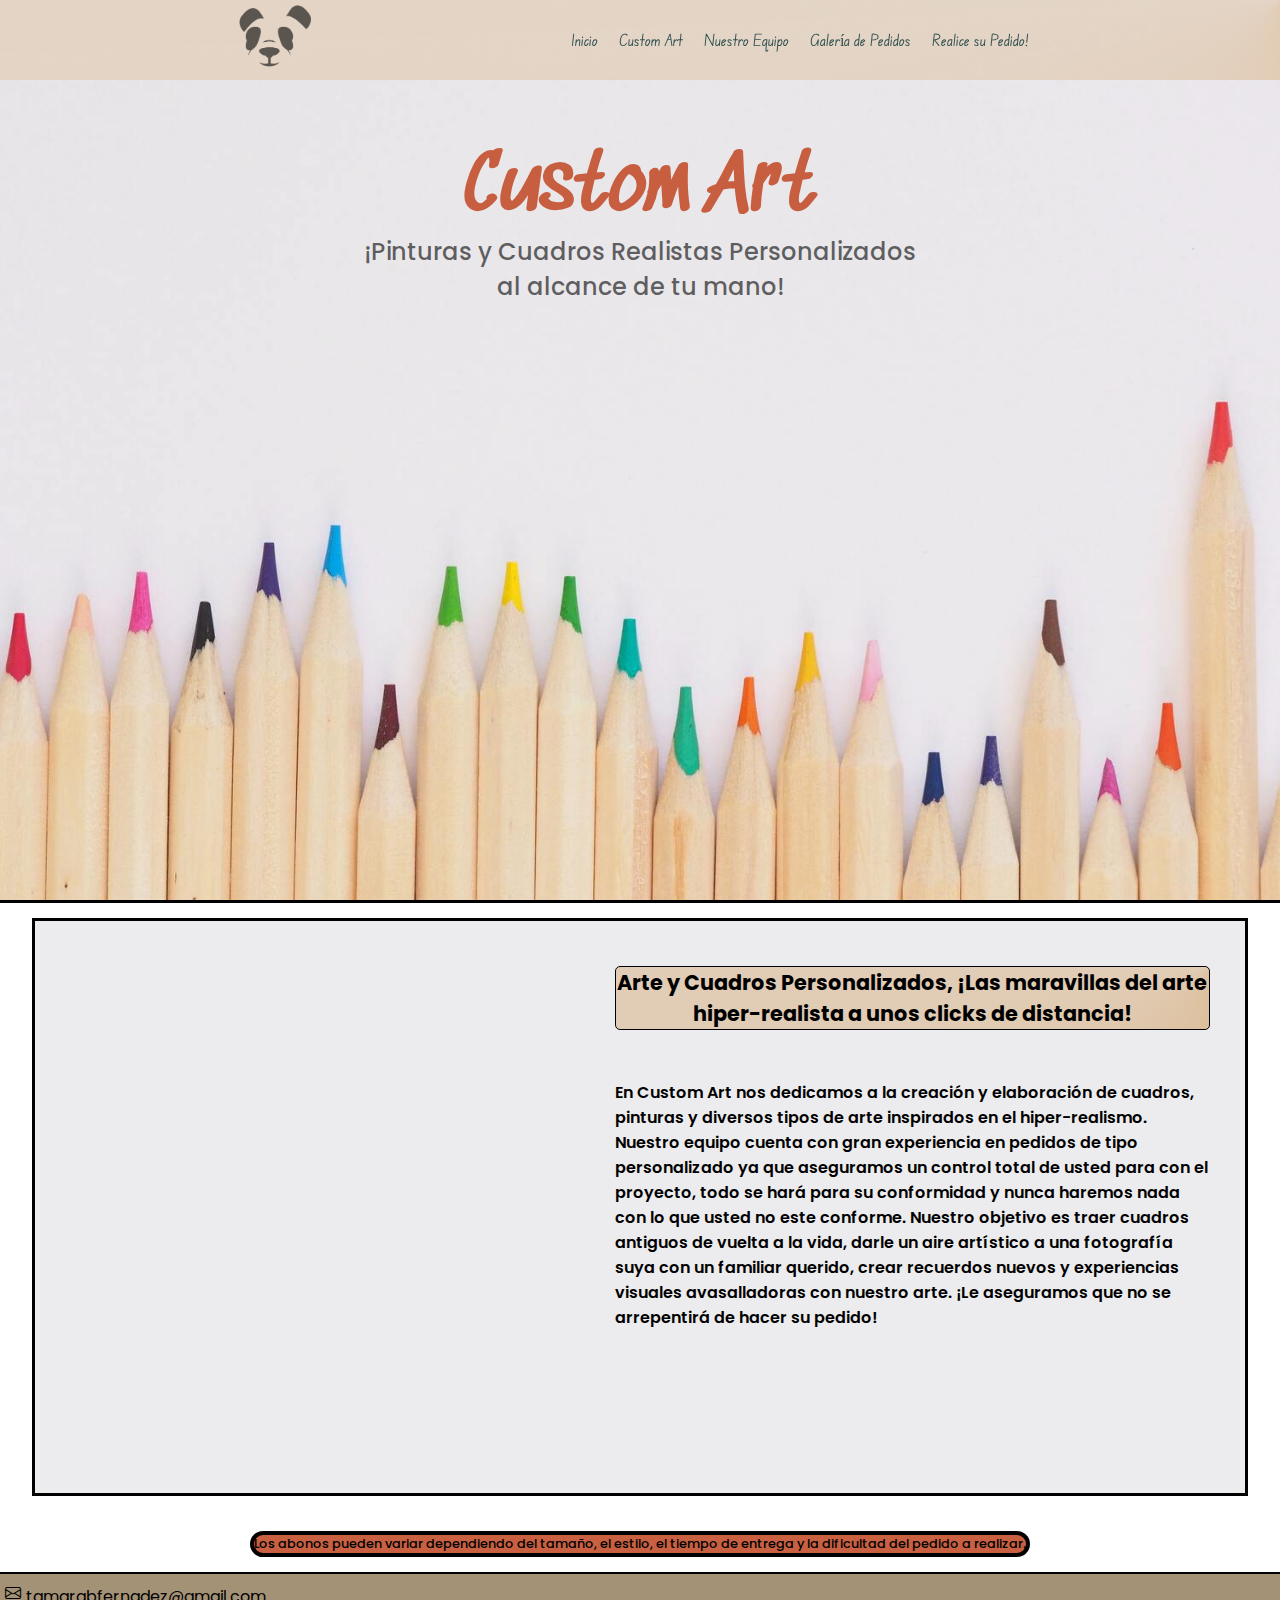
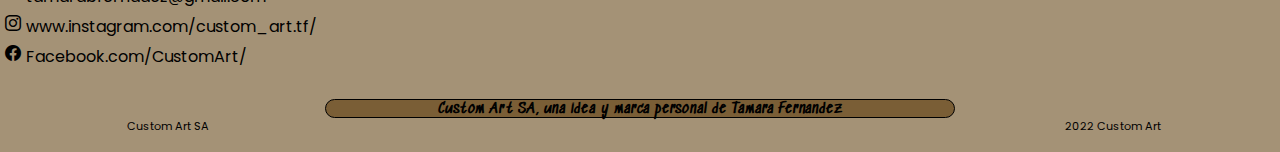
==== commit 814e63c9: "pagina de nosotros falta modelar, todo lo demas terminado" ====
--- a/index.html
+++ b/index.html
@@ -7,12 +7,13 @@
     <meta name="description" content="Bienvenido a Custom Art. Somos un servicio de creación de arte, pinturas y cuadros hiper-realistas totalmente personalizados. ¡Tomamos lo que usted nos da y lo transformamos en arte realista!">
     <link href="https://unpkg.com/aos@2.3.1/dist/aos.css" rel="stylesheet">
     <link href="https://cdn.jsdelivr.net/npm/bootstrap@5.2.0/dist/css/bootstrap.min.css" rel="stylesheet" integrity="sha384-gH2yIJqKdNHPEq0n4Mqa/HGKIhSkIHeL5AyhkYV8i59U5AR6csBvApHHNl/vI1Bx" crossorigin="anonymous">
-    <link rel="stylesheet" href="./css/style.css">
+    <link rel="stylesheet" href="https://cdn.jsdelivr.net/npm/bootstrap-icons@1.3.0/font/bootstrap-icons.css">
     <link rel="stylesheet" href="./css/styles.css">
     <link rel="preconnect" href="https://fonts.googleapis.com">
     <link rel="preconnect" href="https://fonts.gstatic.com" crossorigin>
     <link href="https://fonts.googleapis.com/css2?family=Edu+NSW+ACT+Foundation:wght@500;600;700&family=Permanent+Marker&family=Poppins:wght@200;300;400;500;600;700;900&family=Sedgwick+Ave&display=swap" rel="stylesheet">
     <title>Inicio | Custom Art Web</title>
+    <link rel="shortcut icon" type="image/png" href="./img/Customartlogo.ico">
 </head>
 <body>
     <header>
@@ -45,24 +46,24 @@
             <div class="seccionsegunda__contenedor">
                 <div class="seccionsegunda__contenedor__carrousel" data-aos="fade-up"
                 data-aos-duration="3000">
-                    <img src="./img/Tamara.jpg" alt="Carrusel próximamente">
+                    <img src="./img/Tamara.jpg" alt="Artista de CustomArt pintando">
                 </div>
                 <div class="seccionsegunda__contenedor__textoImagen">
                     <h2>Arte y Cuadros Personalizados, ¡Las maravillas del arte hiper-realista a unos clicks de distancia!</h2>
                     <p>En Custom Art nos dedicamos a la creación y elaboración de cuadros, pinturas y diversos tipos de arte inspirados en el hiper-realismo. Nuestro equipo cuenta con gran experiencia en pedidos de tipo personalizado ya que aseguramos un control total de usted para con el proyecto, todo se hará para su conformidad y nunca haremos nada con lo que usted no este conforme. Nuestro objetivo es traer cuadros antiguos de vuelta a la vida, darle un aire artístico a una fotografía suya con un familiar querido, crear recuerdos nuevos y experiencias visuales avasalladoras con nuestro arte. ¡Le aseguramos que no se arrepentirá de hacer su pedido!</p>
+                </div>            
+            </div> 
+                <div class="seccionsegunda__textoinferior container">
+                    <p class="offset-1 col-10 offset-sm-3 col-sm-6">Los abonos pueden variar dependiendo del tamaño, el estilo, el tiempo de entrega y la dificultad del pedido a realizar.</p>
                 </div>
-                <div class="seccionsegunda__contenedor__textoinferior">
-                    <p>Los abonos pueden variar dependiendo del tamaño, es estilo, el tiempo de entrega y la dificultad del pedido a realizar.</p>
-                </div>
-            </div>    
             </section>
     </main>
     <footer>
         <div class="redesociales">
             <ul class="redesociales__list">
-                <li><a href=""><i></i></a>tamarabfernadez@gmail.com</li>
-                <li><a href=""><i></i></a>(Pagina de Instagram)</li>
-                <li><a href=""><i></i></a>(Pagina de Facebook)</li>
+                <li><a href="https://accounts.google.com/ServiceLogin/signinchooser?service=mail&passive=1209600&osid=1&continue=https%3A%2F%2Fmail.google.com%2Fmail%2Fu%2F0%2F&followup=https%3A%2F%2Fmail.google.com%2Fmail%2Fu%2F0%2F&emr=1&flowName=GlifWebSignIn&flowEntry=ServiceLogin" target="_blank"><i class="bi bi-envelope"></i></a><a href="https://accounts.google.com/ServiceLogin/signinchooser?service=mail&passive=1209600&osid=1&continue=https%3A%2F%2Fmail.google.com%2Fmail%2Fu%2F0%2F&followup=https%3A%2F%2Fmail.google.com%2Fmail%2Fu%2F0%2F&emr=1&flowName=GlifWebSignIn&flowEntry=ServiceLogin" target="_blank"><p>tamarabfernadez@gmail.com</p></a></li>
+                <li><a href="https://www.instagram.com/custom_art.tf/" target="_blank"><i class="bi bi-instagram"></i></a><a href="https://www.instagram.com/custom_art.tf/" target="_blank"><p>www.instagram.com/custom_art.tf/</p></a></li>
+                <li><a href="https://www.facebook.com/" target="_blank"><i class="bi bi-facebook"></i></a><a href="https://www.facebook.com/" target="_blank"><p>Facebook.com/CustomArt/</p></a></li>
             </ul>
         </div>
         <div class="derechos">
--- a/css/styles.css
+++ b/css/styles.css
@@ -1,6 +1,12 @@
 @charset "UTF-8";
 /*general*/
 /*colores*/
+/* index */
+/* colores */
+/* equipo */
+/* colores */
+/* custom art */
+/* colores */
 /*contacto*/
 /*colores*/
 /*galeria*/
@@ -16,19 +22,23 @@
   margin: 0px;
 }
 
-.sectiontitulogaleria__h1, .seccionprimera--pedidos__contenedor__titulo {
+.container-fluid {
+  padding: 0px;
+}
+
+.sectiontitulogaleria__h1, .mainequipo .tituloequipo, .main__customart .titulo__customart, .seccionprimera--pedidos__contenedor__titulo {
   font-family: "Sedgwick Ave";
   color: rgba(194, 79, 44, 0.9);
   padding: 10px;
   text-align: center;
   justify-self: center;
   align-self: center;
-  font-size: 30px;
+  font-size: 1.875rem;
 }
 
 footer {
-  border-top: 3px solid rgb(6, 22, 3);
-  background-color: rgb(11, 41, 11);
+  border-top: 2px solid black;
+  background-color: rgba(104, 73, 27, 0.6);
   display: flex;
   flex-direction: column;
   justify-content: center;
@@ -37,8 +47,13 @@
 }
 footer .redesociales {
   align-self: flex-start;
-  padding: 10px;
   margin: 5px;
+  font-size: 0.8rem;
+}
+@media (min-width: 480px) {
+  footer .redesociales {
+    font-size: 1rem;
+  }
 }
 footer .redesociales__list {
   display: flex;
@@ -46,6 +61,30 @@
   justify-content: space-evenly;
   align-items: flex-start;
   list-style: none;
+  font-family: "Poppins";
+}
+footer .redesociales__list li {
+  display: flex;
+  align-items: center;
+  justify-content: center;
+  flex-wrap: nowrap;
+}
+footer .redesociales__list li a {
+  text-decoration: none;
+  color: black;
+}
+footer .redesociales__list li a :hover {
+  color: rgba(194, 79, 44, 0.9);
+  transition-property: color;
+  transition-duration: 0.3s;
+}
+footer .redesociales__list li a i {
+  text-align: center;
+  padding-right: 5px;
+}
+footer .redesociales__list li a p {
+  margin: 0px;
+  padding-top: 5px;
 }
 footer .derechos {
   display: flex;
@@ -68,6 +107,7 @@
 }
 footer .derechos__año {
   margin-left: 120px;
+  font-family: "Poppins";
 }
 @media (min-width: 480px) {
   footer .derechos__año {
@@ -78,6 +118,13 @@
 }
 footer .derechos__patente {
   margin-top: 10px;
+  font-size: 0.6rem;
+}
+footer .derechos__patente p {
+  margin: 0px;
+  font-family: "Sedgwick Ave";
+  font-weight: 600;
+  letter-spacing: 0.05rem;
 }
 @media (min-width: 480px) {
   footer .derechos__patente {
@@ -88,9 +135,12 @@
     border-radius: 15px;
     grid-area: patente;
     text-align: center;
-    background-color: beige;
+    background-color: rgba(104, 73, 27, 0.7);
     font-size: larger;
   }
+}
+footer .derechos__nombre {
+  font-family: "Poppins";
 }
 @media (min-width: 480px) {
   footer .derechos__nombre {
@@ -453,6 +503,151 @@
   }
 }
 
+.main__customart {
+  background-image: url(../img/Fondocustomart.jpg);
+  background-attachment: fixed;
+  background-size: cover;
+  background-position: center;
+  display: flex;
+  flex-direction: column;
+  align-items: center;
+  padding: 0px;
+}
+.main__customart .titulo__customart {
+  margin-top: 100px;
+  background-image: conic-gradient(from 1.571rad at 100% 0%, rgb(217, 179, 132), rgb(233, 231, 234));
+  border-radius: 20px;
+  font-weight: 700;
+}
+@media (min-width: 1024px) {
+  .main__customart .titulo__customart {
+    font-size: 35px;
+  }
+}
+.main__customart .carouselclasepropia {
+  display: block;
+  margin-top: 30px;
+  margin-bottom: 30px;
+  background-image: conic-gradient(from 1.571rad at 100% 0%, rgb(217, 179, 132), rgb(233, 231, 234));
+}
+@media (min-width: 480px) {
+  .main__customart .carouselclasepropia {
+    display: block;
+    padding: 30px;
+  }
+}
+@media (min-width: 1024px) {
+  .main__customart .carouselclasepropia {
+    height: 100vh;
+  }
+}
+.main__customart .carouselclasepropia .carousel {
+  width: 100%;
+  height: 100%;
+}
+.main__customart .carouselclasepropia .carousel-inner {
+  width: 100%;
+  height: 100%;
+}
+.main__customart .carouselclasepropia .carousel-inner .carousel-item {
+  width: 100%;
+  height: 100%;
+}
+.main__customart .carouselclasepropia .carousel-inner .carousel-item .imagen-carousel {
+  width: 100%;
+  height: 100%;
+  object-fit: cover;
+}
+@media (min-width: 1024px) {
+  .main__customart .carouselclasepropia .carousel-inner .carousel-item .imagen-carousel {
+    width: 80%;
+    margin-left: 10%;
+  }
+}
+.main__customart .carouselclasepropia .carousel-inner .carousel-item .carousel-caption {
+  font-weight: 650;
+  background-color: rgba(104, 73, 27, 0.7);
+  border-radius: 60px;
+  color: rgb(217, 179, 132);
+}
+.main__customart .customart__textoinferior {
+  height: 50vh;
+  padding: 5px;
+  font-size: 0.8rem;
+  text-align: center;
+  display: flex;
+  align-items: center;
+  justify-content: center;
+  background-image: conic-gradient(from 1.571rad at 100% 0%, rgb(217, 179, 132), rgb(233, 231, 234));
+  font-family: "Poppins";
+  font-weight: 600;
+}
+@media (min-width: 480px) {
+  .main__customart .customart__textoinferior {
+    height: 50vh;
+  }
+}
+@media (min-width: 768px) {
+  .main__customart .customart__textoinferior {
+    height: 30vh;
+    font-size: 1rem;
+    display: flex;
+    align-items: center;
+    justify-content: center;
+  }
+}
+
+.mainequipo {
+  margin-top: 100px;
+  display: flex;
+  flex-direction: column;
+  align-items: center;
+  padding-bottom: 40px;
+}
+.mainequipo .tituloequipo {
+  margin-bottom: 20px;
+  border-radius: 20px;
+  font-weight: 700;
+  background-image: conic-gradient(from 1.571rad at 100% 0%, rgb(217, 179, 132), rgb(233, 231, 234));
+}
+@media (min-width: 1024px) {
+  .mainequipo .tituloequipo {
+    padding: 10px;
+    font-size: 2rem;
+  }
+}
+.mainequipo .sectionequipo {
+  padding-bottom: 50px;
+  padding-top: 50px;
+}
+@media (min-width: 1024px) {
+  .mainequipo .sectionequipo {
+    display: flex;
+    flex-direction: row;
+    flex-wrap: nowrap;
+  }
+}
+.mainequipo .sectionequipo__divtexto {
+  text-align: center;
+}
+@media (min-width: 480px) {
+  .mainequipo .sectionequipo__divtexto__titulo {
+    font-size: 1rem;
+  }
+}
+@media (min-width: 480px) {
+  .mainequipo .sectionequipo__divtexto__texto {
+    align-self: center;
+    font-size: 1rem;
+  }
+}
+.mainequipo .sectionequipo__imagen img {
+  width: 100%;
+  height: 100%;
+  object-fit: contain;
+  padding: 5px;
+}
+
 .sectiontitulogaleria {
   padding-top: 100px;
   height: 100vh;
@@ -479,7 +674,7 @@
   height: 90%;
 }
 .sectiontitulogaleria__h1 {
-  background-image: conic-gradient(from 1.571rad at 100% 0%, rgba(217, 179, 132, 0.7), rgb(233, 231, 234));
+  background-image: conic-gradient(from 1.571rad at 100% 0%, rgb(217, 179, 132), rgb(233, 231, 234));
   border-radius: 20px;
   font-weight: 700;
 }
@@ -585,4 +780,199 @@
   display: flex;
 }
 
+.seccionprimera {
+  background-image: url(../img/Lapiz.jpg);
+  background-size: cover;
+  background-attachment: fixed;
+  height: 100vh;
+  padding-top: 120px;
+  align-content: flex-start;
+}
+@media (min-width: 768px) {
+  .seccionprimera {
+    padding-top: 100px;
+  }
+}
+@media (min-width: 1024px) {
+  .seccionprimera {
+    background-size: 100% 100%;
+  }
+}
+.seccionprimera__divh1 {
+  align-self: flex-start;
+  text-align: center;
+  font-family: "Sedgwick Ave";
+  color: rgba(194, 79, 44, 0.9);
+  padding-top: 5vh;
+}
+@media (min-width: 768px) {
+  .seccionprimera__divh1 {
+    font-size: 3.5rem;
+  }
+}
+.seccionprimera__divh1 h1 {
+  font-size: 2rem;
+}
+@media (min-width: 480px) {
+  .seccionprimera__divh1 h1 {
+    font-size: 2.5rem;
+  }
+}
+@media (min-width: 768px) {
+  .seccionprimera__divh1 h1 {
+    font-size: 3.5rem;
+  }
+}
+@media (min-width: 1024px) {
+  .seccionprimera__divh1 h1 {
+    font-size: 4.5rem;
+  }
+}
+.seccionprimera__divh2 {
+  text-align: center;
+  font-family: "Poppins";
+}
+@media (min-width: 768px) {
+  .seccionprimera__divh2 {
+    padding-top: 25pxd;
+  }
+}
+.seccionprimera__divh2 p {
+  font-size: 0.7rem;
+  font-weight: 500;
+  color: rgba(0, 0, 0, 0.6);
+  margin: 0px;
+  align-self: end;
+}
+@media (min-width: 768px) {
+  .seccionprimera__divh2 p {
+    font-size: 1.5rem;
+  }
+}
+.seccionprimera__divh2__p2 {
+  align-self: start !important;
+}
+
+/* aqui termina la seccion de los lapices */
+.seccionsegunda {
+  display: flex;
+  justify-content: center;
+  flex-direction: column;
+  align-items: center;
+  height: fit-content;
+  background-image: url(../img/fondo_index_segundaseccion.jpg);
+  background-size: cover;
+  border-top: 3px solid black;
+}
+@media (min-width: 480px) {
+  .seccionsegunda {
+    height: fit-content;
+  }
+}
+.seccionsegunda__contenedor {
+  background-color: rgba(233, 231, 234, 0.85);
+  border: 3px solid black;
+  width: 95%;
+  height: 80%;
+  margin: 15px;
+}
+@media (min-width: 768px) {
+  .seccionsegunda__contenedor {
+    display: flex;
+    justify-content: space-around;
+    align-items: center;
+  }
+}
+.seccionsegunda__contenedor__carrousel {
+  display: inline-block;
+  width: 100%;
+  height: 50%;
+  padding: 1%;
+  padding-top: 5%;
+}
+@media (min-width: 768px) {
+  .seccionsegunda__contenedor__carrousel {
+    width: 40%;
+    height: 90%;
+    padding: 1%;
+    padding-top: 1%;
+  }
+}
+.seccionsegunda__contenedor__carrousel img {
+  width: 100%;
+  height: 100%;
+  object-fit: cover;
+  vertical-align: baseline;
+}
+.seccionsegunda__contenedor__textoImagen {
+  display: inline-block;
+  width: 100%;
+  margin-top: 20px;
+  padding: 5px;
+  font-family: "Poppins";
+}
+@media (min-width: 768px) {
+  .seccionsegunda__contenedor__textoImagen {
+    display: inline-block;
+    width: 50%;
+    align-self: flex-start;
+  }
+}
+.seccionsegunda__contenedor__textoImagen h2 {
+  font-family: "Poppins";
+  font-size: 1rem;
+  text-align: center;
+  background-image: conic-gradient(from 1.571rad at 100% 0%, rgb(217, 179, 132), rgb(233, 231, 234));
+  border: solid 1px black;
+  border-radius: 5px;
+  margin-top: 20px;
+}
+@media (min-width: 768px) {
+  .seccionsegunda__contenedor__textoImagen h2 {
+    font-size: 1.3rem;
+  }
+}
+.seccionsegunda__contenedor__textoImagen p {
+  font-weight: 600;
+  width: 100%;
+  font-size: 0.8rem;
+  padding-top: 50px;
+}
+@media (min-width: 768px) {
+  .seccionsegunda__contenedor__textoImagen p {
+    font-size: 1rem;
+  }
+}
+.seccionsegunda__textoinferior {
+  text-align: center;
+  padding-bottom: 15px;
+  padding-left: 5px;
+  padding-right: 5px;
+  margin-top: 20px;
+  font-size: 0.5rem;
+}
+.seccionsegunda__textoinferior p {
+  background-color: rgba(194, 79, 44, 0.9);
+  font-weight: 500;
+  border: 2px solid black;
+  border-radius: 15px;
+  font-family: "Poppins";
+}
+@media (min-width: 768px) {
+  .seccionsegunda__textoinferior p {
+    border: 4px solid black;
+    border-radius: 20;
+  }
+}
+@media (min-width: 480px) {
+  .seccionsegunda__textoinferior {
+    font-size: 0.6;
+  }
+}
+@media (min-width: 768px) {
+  .seccionsegunda__textoinferior {
+    font-size: 0.8rem;
+  }
+}
+
 /*# sourceMappingURL=styles.css.map */
